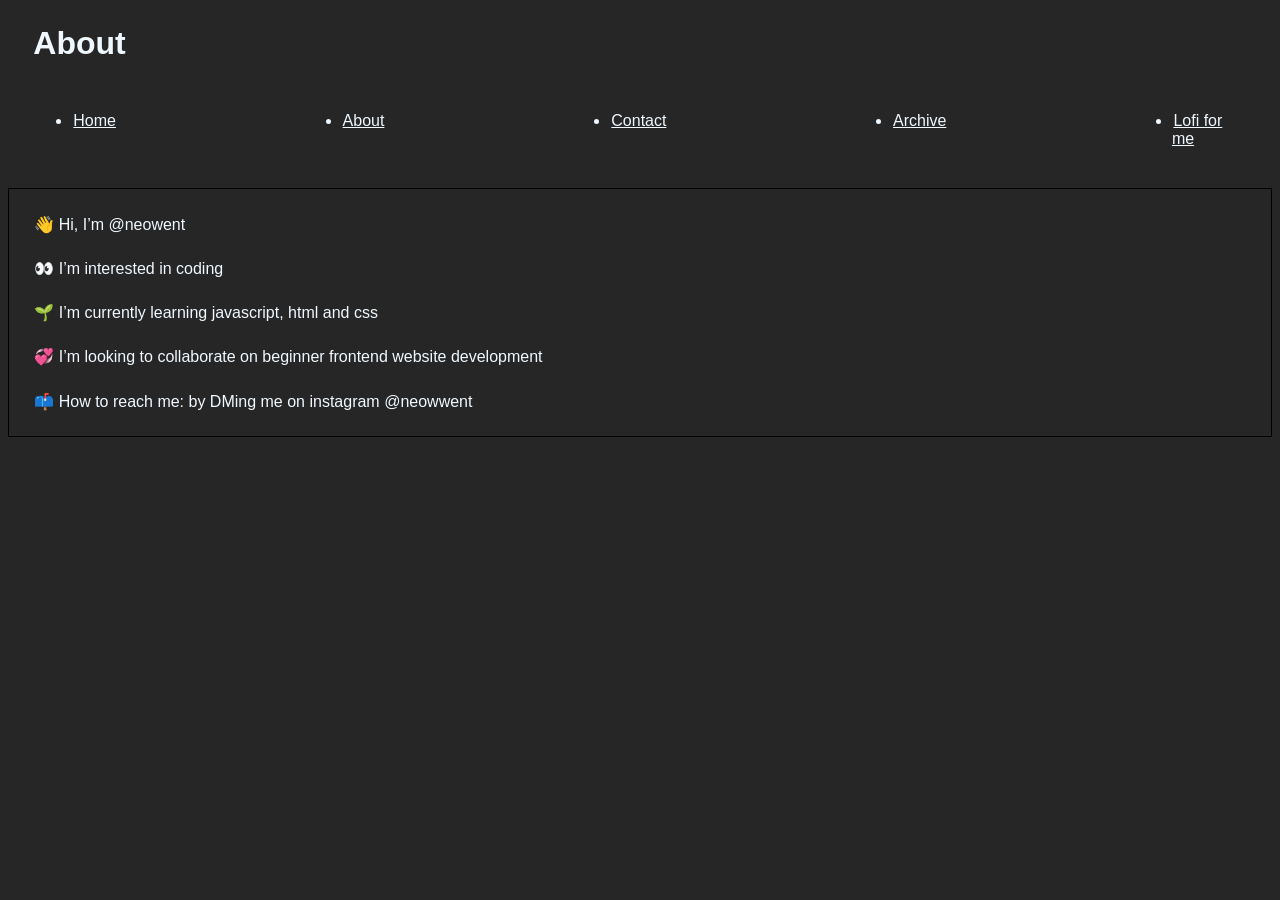
==== about.html @ e4af74df "starting over" ====
<!DOCTYPE html>
<html lang="en">
<head>
    <title>About</title>
    <link rel="stylesheet" type="text/css" href="style.css">
</head>
    <body>
        <header>
            <h1>About</h1>
            <nav>
                <ul>
                    <li><a href="index.html">Home</a></li>
                    <li><a href="about.html">About</a></li>
                    <li><a href="https://instagram.com/neowwent">Contact</a></li>
                    <li><a href="archive.html">Archive</a></li>
                    <li><a href="lofi.html">Lofi for me</a></li>
                </ul>
            </nav>
        </header>  
        <main>
            <section>
                <article>
                    <p>👋 Hi, I’m @neowent</p>
                    <p>👀 I’m interested in coding</p>
                    <p>🌱 I’m currently learning javascript, html and css</p>
                    <p>💞️ I’m looking to collaborate on beginner frontend website development</p>
                    <p>📫 How to reach me: by DMing me on instagram @neowwent</p>
                </article>
            </section>
        </main>
    </body>
</html>
---- style.css ----
body {
  font-family: Arial, sans-serif;
  background-color: #262626;
}

h1, h2, h3, p, a, li {
  color: aliceblue;
  margin: 2%;
}

article {
    border: 1px solid black;
    margin-bottom: .5%;
}

ul {
  display: flex;
  justify-content: space-between;
}
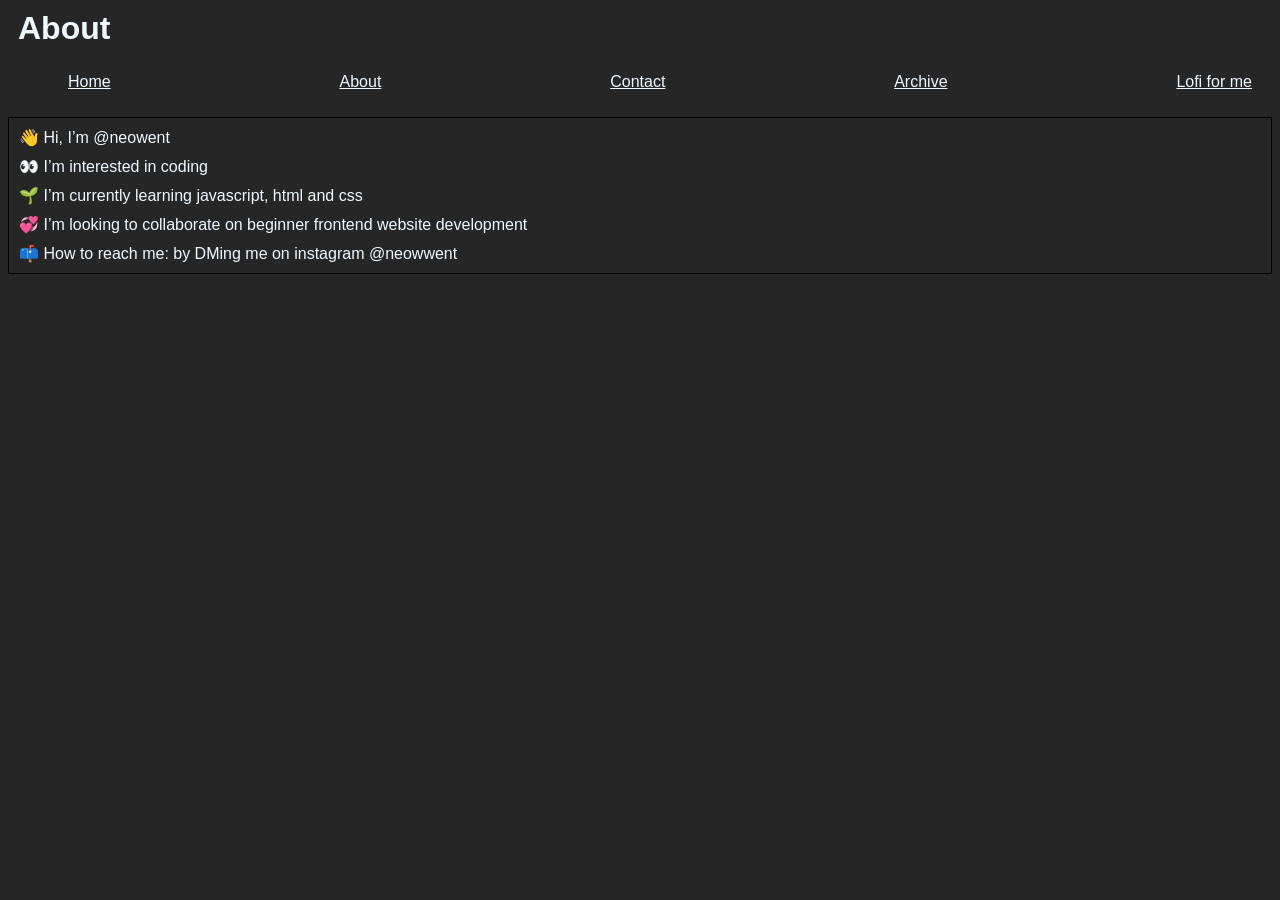
==== commit 8e7489ff: "fixed on mobile devices" ====
--- a/about.html
+++ b/about.html
@@ -1,6 +1,7 @@
 <!DOCTYPE html>
 <html lang="en">
 <head>
+    <meta name="viewport" content="width=device-width, initial-scale=1">
     <title>About</title>
     <link rel="stylesheet" type="text/css" href="style.css">
 </head>
--- a/style.css
+++ b/style.css
@@ -5,12 +5,13 @@
 
 h1, h2, h3, p, a, li {
   color: aliceblue;
-  margin: 2%;
+  margin: 10px;
+  list-style: none;
 }
 
 article {
     border: 1px solid black;
-    margin-bottom: .5%;
+    margin-bottom: 5px;
 }
 
 ul {
